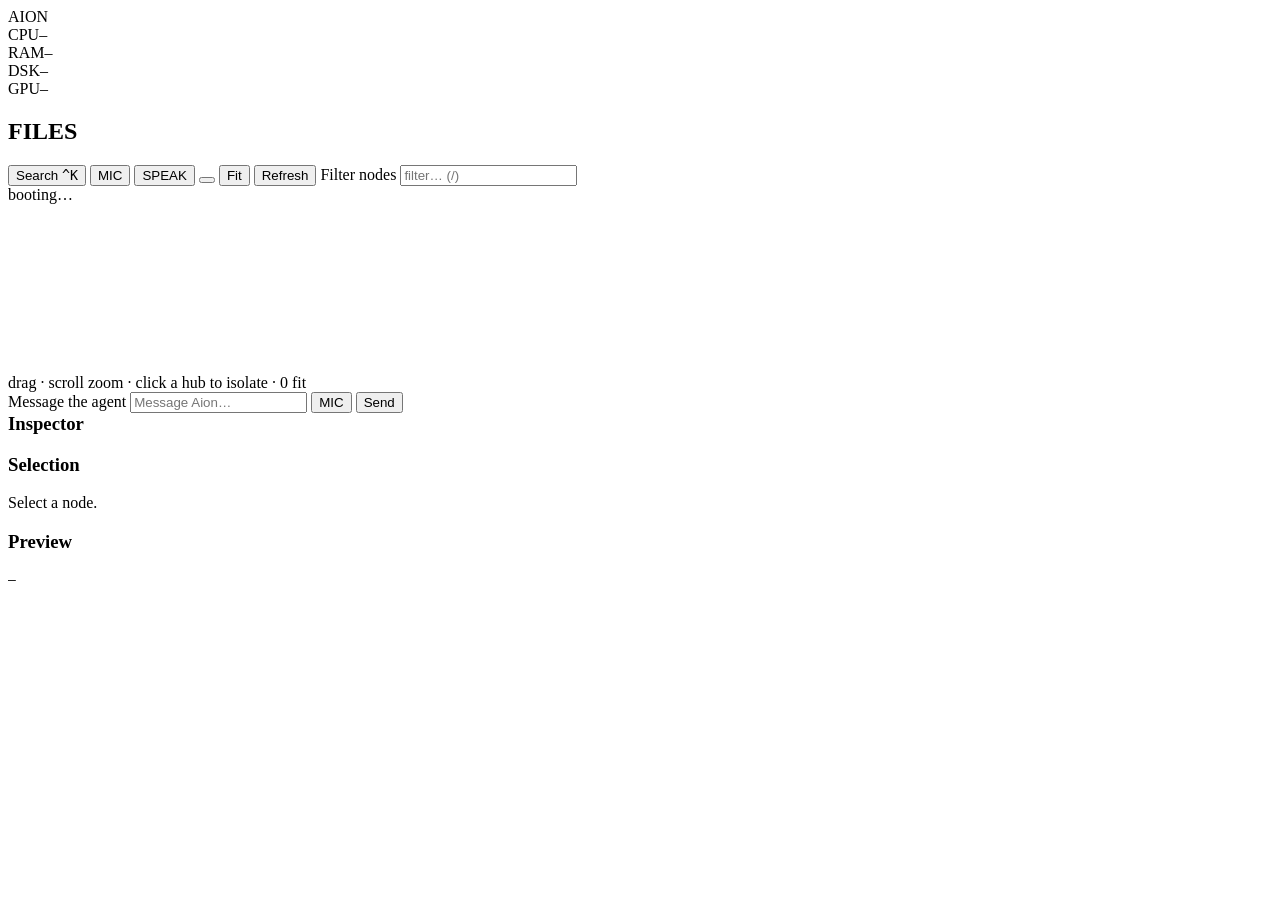
==== scripts/static/index.html @ 037b5596 "feat(voice): conversational voice — any phrasing, spoken replies, Chrome Three things, all aimed at " ====
<!DOCTYPE html>
<html lang="en">
<head>
<meta charset="UTF-8">
<meta name="viewport" content="width=device-width, initial-scale=1.0, viewport-fit=cover">
<title>Aion HUD</title>
<!-- PWA: installable web HUD (Add to Home Screen -> standalone app) -->
<link rel="manifest" href="/manifest.webmanifest">
<meta name="theme-color" content="#5ad1ff">
<meta name="apple-mobile-web-app-capable" content="yes">
<meta name="apple-mobile-web-app-status-bar-style" content="black-translucent">
<meta name="apple-mobile-web-app-title" content="AION">
<link rel="apple-touch-icon" href="/icon.svg">
<link rel="icon" href="/icon.svg" type="image/svg+xml">
<link rel="stylesheet" href="/static/hud.css">
</head>
<body>
<div id="app">

  <!-- ── rail: modules + always-on vitals ─────────────────────────────── -->
  <nav id="rail" aria-label="Modules">
    <div id="brand"><span>AION</span></div>
    <div id="nav" role="tablist"></div>
    <div id="vitals" aria-label="System vitals">
      <div class="vital"><span class="k">CPU</span><span class="meter"><i id="m-cpu"></i></span><span class="v" id="v-cpu">–</span></div>
      <div class="vital"><span class="k">RAM</span><span class="meter"><i id="m-mem"></i></span><span class="v" id="v-mem">–</span></div>
      <div class="vital"><span class="k">DSK</span><span class="meter"><i id="m-dsk"></i></span><span class="v" id="v-dsk">–</span></div>
      <div class="vital"><span class="k">GPU</span><span class="meter"><i id="m-gpu"></i></span><span class="v" id="v-gpu">–</span></div>
    </div>
  </nav>

  <!-- ── workspace ────────────────────────────────────────────────────── -->
  <div id="work">
    <div id="topbar">
      <h2 id="module-title">FILES</h2>

      <div id="graph-tools" class="row">
        <button id="pal-open" type="button" title="Search everything (Ctrl-K)">Search <kbd>^K</kbd></button>
        <button id="voice-btn" type="button" aria-pressed="false"
                title="Voice control (v) — keeps listening, drives the whole HUD">MIC</button>
        <button id="mute-btn" type="button" aria-pressed="false"
                title="Speak replies aloud">SPEAK</button>
        <button id="view-toggle" type="button" aria-pressed="false" title="Show list view"></button>
        <button id="fit" type="button" title="Fit graph to screen (0)">Fit</button>
        <button id="refresh" type="button" title="Rescan (r)">Refresh</button>
        <label class="sr-only" for="search">Filter nodes</label>
        <input id="search" type="search" placeholder="filter… (/)" style="max-width:180px">
      </div>

      <div id="fs-tools" class="row" hidden>
        <label class="sr-only" for="roots">Bookmarked directory</label>
        <select id="roots" title="Jump to a bookmarked directory"></select>
        <label class="sr-only" for="dir">Directory to scan</label>
        <input id="dir" type="text" placeholder="/absolute/path" style="min-width:200px">
        <label class="sr-only" for="depth">Scan depth</label>
        <select id="depth" title="Scan depth">
          <option value="1">depth 1</option>
          <option value="2">depth 2</option>
          <option value="3" selected>depth 3</option>
          <option value="5">depth 5</option>
        </select>
        <label class="row mono-sm muted" style="gap:6px">
          <input id="hidden" type="checkbox" style="min-height:auto;width:16px;height:16px"> hidden
        </label>
      </div>

      <span class="grow"></span>
      <span id="live-dot" class="live-dot" title="offline — polling" aria-hidden="true"></span>
      <span id="status" class="muted" role="status" aria-live="polite">booting…</span>
    </div>

    <!-- Approval gates block a task and fail closed, so they interrupt every
         module rather than living in one panel. -->
    <div id="gate-bar" role="alert" aria-live="assertive" hidden></div>

    <nav id="crumbs" aria-label="Directory path" hidden></nav>

    <div id="stage">
      <div id="canvas-wrap">
        <!-- The graph. role=application + tabindex makes arrow-key traversal
             reachable; #graph-desc is the live text description, and the
             list view (below) is the real accessible peer. -->
        <canvas id="graph-canvas" tabindex="0" role="application"
                aria-label="Organic relationship graph"
                aria-describedby="graph-desc"></canvas>
        <p id="graph-desc" class="sr-only" role="status" aria-live="polite"></p>
        <div id="focus-badge" role="status" hidden></div>
        <div id="voice-hud" class="voice-hud" role="status" aria-live="polite" hidden></div>
        <!-- Routing a task is remote code execution: the drop only plans,
             this confirms, and the server refuses to dispatch without it. -->
        <div id="route-confirm" role="alertdialog" aria-label="Confirm routing" hidden></div>
        <div id="legend" aria-hidden="true"></div>
        <div id="hint">drag · scroll zoom · click a hub to isolate · 0 fit</div>

        <!-- accessible twin of the graph -->
        <div id="list-view"></div>

        <!-- sheet modules (Desk, Board, Term, Settings): a card surface -->
        <div id="sheet"></div>

        <!-- non-graph modules mount here -->
        <div id="panel-view">
          <div id="chat-root" style="display:flex;flex-direction:column;min-height:0;height:100%">
            <div id="messages" role="log" aria-label="Agent conversation" aria-live="polite"></div>
            <div id="composer">
              <label class="sr-only" for="chat-input">Message the agent</label>
              <input id="chat-input" type="text" placeholder="Message Aion…" autocomplete="off">
              <button id="dictate-btn" type="button" aria-label="Dictate into the message box">MIC</button>
              <button id="send" type="button" class="primary">Send</button>
            </div>
          </div>
          <div id="latex-root" hidden style="padding:16px;overflow:auto;width:100%">
            <label class="sr-only" for="latex-area">LaTeX source</label>
            <textarea id="latex-area" placeholder="\documentclass{article}
\begin{document}
Hello
\end{document}"></textarea>
            <div class="row" style="margin-top:12px">
              <button id="latex-compile" type="button" class="primary">Compile</button>
              <span id="latex-log" class="muted mono-sm"></span>
            </div>
            <iframe id="latex-preview" title="Compiled PDF" hidden
                    style="width:100%;height:60vh;margin-top:12px;border:1px solid var(--border);border-radius:8px;background:#fff"></iframe>
          </div>
        </div>
      </div>

      <!-- ── inspector ──────────────────────────────────────────────── -->
      <aside id="inspector" aria-label="Selection inspector">
        <div class="pane row">
          <h3 style="flex:1;margin:0">Inspector</h3>
          <button id="inspector-close" type="button" style="display:none" aria-label="Close inspector">✕</button>
        </div>
        <div class="pane">
          <h3>Selection</h3>
          <div id="sel-body"><p class="muted">Select a node.</p></div>
          <div id="open-box" hidden style="margin-top:12px">
            <button id="open-editor" type="button">Open in editor</button>
          </div>
          <div id="move-box" hidden style="margin-top:12px">
            <label class="mono-sm muted" for="dest">Rename / move to</label>
            <div class="row" style="margin-top:6px">
              <input id="dest" type="text" spellcheck="false">
              <button id="move" type="button">Move</button>
            </div>
          </div>
        </div>
        <div class="pane" id="preview-pane">
          <h3>Preview</h3>
          <pre id="preview">—</pre>
        </div>
      </aside>
    </div>
  </div>
</div>

<!-- Command palette: one search across modules, harnesses, tasks, task logs,
     notes, filenames and file contents. Ctrl-K, same as the TUI cockpit. -->
<div id="palette" hidden>
  <div id="pal-box" role="combobox" aria-expanded="true" aria-haspopup="listbox"
       aria-owns="pal-list">
    <div id="pal-head">
      <label class="sr-only" for="pal-input">Search everything</label>
      <input id="pal-input" type="text" autocomplete="off" spellcheck="false"
             placeholder="search files, tasks, notes, harnesses…"
             aria-controls="pal-list" aria-autocomplete="list">
      <span id="pal-count" class="muted mono-sm"></span>
    </div>
    <div id="pal-list" role="listbox" aria-label="Search results"></div>
    <div id="pal-foot" class="muted mono-sm">
      <kbd>↑</kbd><kbd>↓</kbd> move · <kbd>⏎</kbd> jump · <kbd>esc</kbd> close
    </div>
  </div>
</div>

<script src="/static/organic.js"></script>
<script src="/static/hud.js"></script>
</body>
</html>
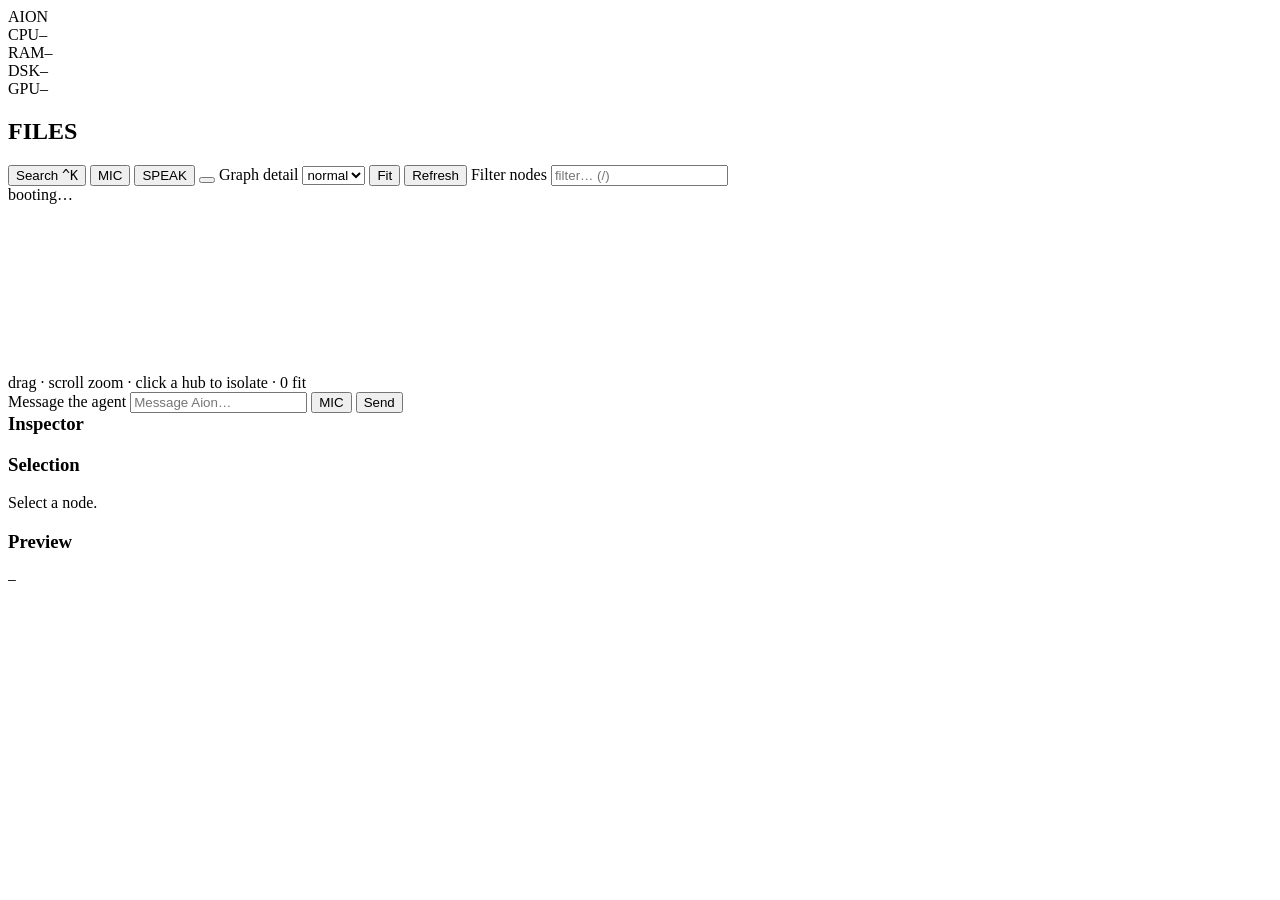
==== commit b0fa7f13: "fix(graph): budget nodes sub-linearly in screen area, and make it a control The LOD budget was area/" ====
--- a/scripts/static/index.html
+++ b/scripts/static/index.html
@@ -41,6 +41,13 @@
         <button id="mute-btn" type="button" aria-pressed="false"
                 title="Speak replies aloud">SPEAK</button>
         <button id="view-toggle" type="button" aria-pressed="false" title="Show list view"></button>
+        <label class="sr-only" for="detail">Graph detail</label>
+        <select id="detail" title="How many nodes to draw at once (d cycles)">
+          <option value="sparse">sparse</option>
+          <option value="normal" selected>normal</option>
+          <option value="dense">dense</option>
+          <option value="all">all</option>
+        </select>
         <button id="fit" type="button" title="Fit graph to screen (0)">Fit</button>
         <button id="refresh" type="button" title="Rescan (r)">Refresh</button>
         <label class="sr-only" for="search">Filter nodes</label>
@@ -85,6 +92,10 @@
                 aria-describedby="graph-desc"></canvas>
         <p id="graph-desc" class="sr-only" role="status" aria-live="polite"></p>
         <div id="focus-badge" role="status" hidden></div>
+        <!-- The graph draws what fits and defers the rest. Hiding nodes
+             silently would leave no way to tell a small graph from a big one
+             drawn small, so the count is always on screen. -->
+        <div id="lod-badge" role="status" hidden></div>
         <div id="voice-hud" class="voice-hud" role="status" aria-live="polite" hidden></div>
         <!-- Routing a task is remote code execution: the drop only plans,
              this confirms, and the server refuses to dispatch without it. -->
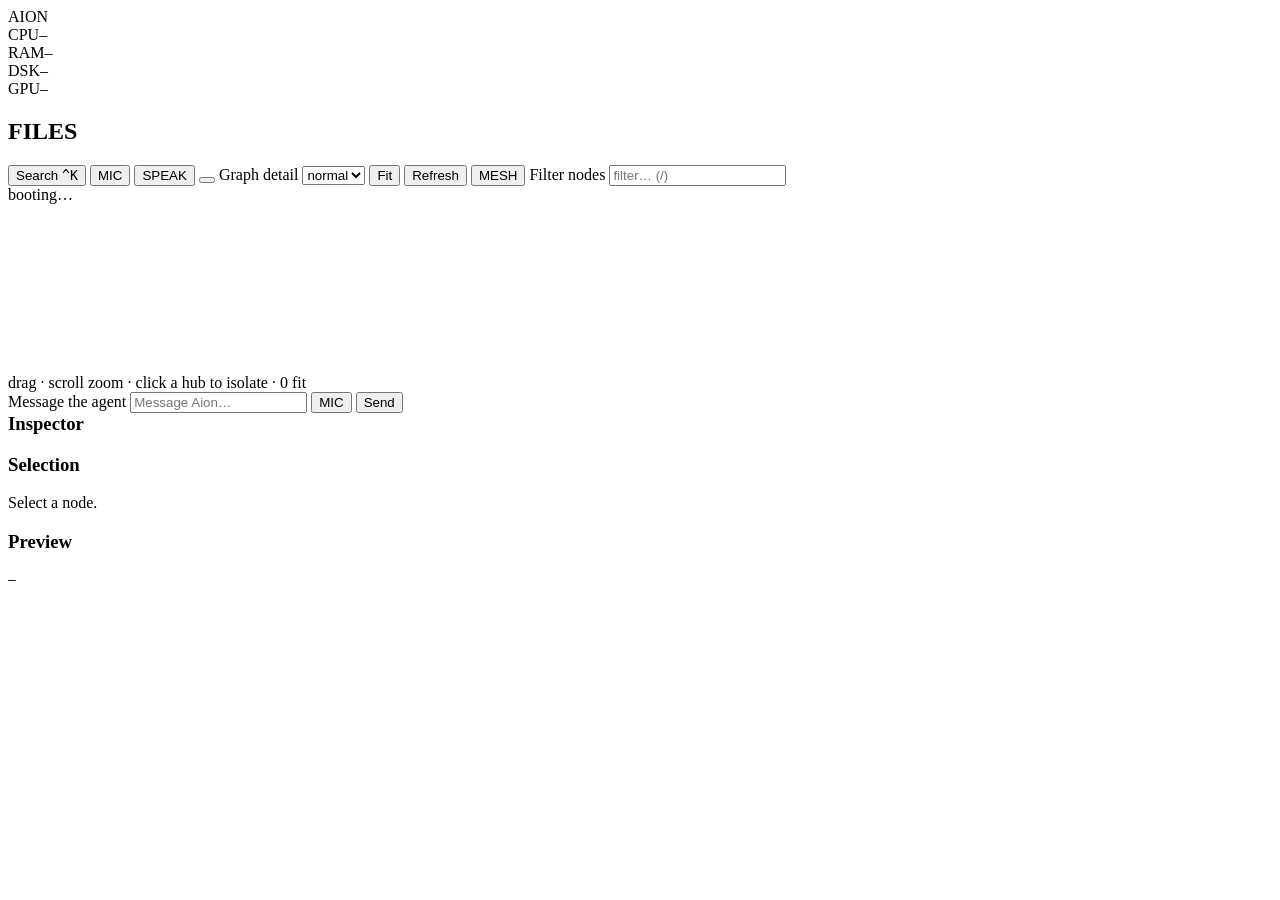
==== commit 11314969: "Aion HUD panel and mesh manager: web endpoints, TUI panel, meshmon enhancements, meshsrv enable/disa" ====
--- a/scripts/static/index.html
+++ b/scripts/static/index.html
@@ -50,6 +50,7 @@
         </select>
         <button id="fit" type="button" title="Fit graph to screen (0)">Fit</button>
         <button id="refresh" type="button" title="Rescan (r)">Refresh</button>
+        <button id="mesh-btn" type="button" title="Randomesh AI fabric status">MESH</button>
         <label class="sr-only" for="search">Filter nodes</label>
         <input id="search" type="search" placeholder="filter… (/)" style="max-width:180px">
       </div>
@@ -69,6 +70,16 @@
         <label class="row mono-sm muted" style="gap:6px">
           <input id="hidden" type="checkbox" style="min-height:auto;width:16px;height:16px"> hidden
         </label>
+      </div>
+
+      <div id="agent-tools" class="row" hidden>
+        <button id="swarm-plan" type="button"
+                title="Describe a goal; a DAG is proposed for you to review">plan</button>
+        <button id="swarm-add" type="button"
+                title="Add a swarm agent (its name is how others depend on it)">+ agent</button>
+        <button id="swarm-run" type="button"
+                title="Start every agent whose dependencies are done">run ready</button>
+        <button id="swarm-stop" type="button" title="Cancel everything in flight">stop all</button>
       </div>
 
       <span class="grow"></span>
@@ -145,6 +156,10 @@
         <div class="pane">
           <h3>Selection</h3>
           <div id="sel-body"><p class="muted">Select a node.</p></div>
+          <!-- Agent control. Every button here asks a live cockpit over the
+               authenticated transport; the HUD never runs a harness itself,
+               which is what keeps approval gates meaningful. -->
+          <div id="agent-box" class="pane" hidden></div>
           <div id="open-box" hidden style="margin-top:12px">
             <button id="open-editor" type="button">Open in editor</button>
           </div>
@@ -156,6 +171,10 @@
             </div>
           </div>
         </div>
+        <!-- Swarm condition. Not selection-driven: a DAG's budget, its slot
+             limits and its dead letters are standing facts about the run, and
+             they were previously visible only as a refusal after the fact. -->
+        <div class="pane" id="swarm-box" hidden></div>
         <div class="pane" id="preview-pane">
           <h3>Preview</h3>
           <pre id="preview">—</pre>
@@ -184,7 +203,131 @@
   </div>
 </div>
 
+<div id="randomesh-panel" hidden role="dialog" aria-label="Randomesh AI fabric"
+     style="position:fixed;right:12px;bottom:12px;width:min(480px,94vw);max-height:80vh;overflow:auto;background:var(--bg,#111);border:1px solid var(--border,#333);border-radius:12px;padding:12px;z-index:50;box-shadow:0 8px 30px rgba(0,0,0,.55)">
+  <div class="row" style="justify-content:space-between;align-items:center;margin-bottom:8px">
+    <strong>Randomesh · AI fabric</strong>
+    <button id="mesh-close" type="button" aria-label="Close">✕</button>
+  </div>
+  <div class="mesh-body mono-sm"></div>
+</div>
+<style>
+  #randomesh-panel table.mesh {border-collapse:collapse;width:100%;margin:4px 0 10px}
+  #randomesh-panel table.mesh th, #randomesh-panel table.mesh td
+    {text-align:left;padding:2px 6px;border-bottom:1px solid var(--border,#333);font-size:12px;vertical-align:top}
+  #randomesh-panel h4 {margin:10px 0 2px}
+  #randomesh-panel .ok {color:#5ad1ff;font-weight:700}
+  #randomesh-panel .down {color:#ff6b6b}
+</style>
 <script src="/static/organic.js"></script>
 <script src="/static/hud.js"></script>
+<script>
+(function () {
+  const btn = document.getElementById('mesh-btn');
+  const panel = document.getElementById('randomesh-panel');
+  const close = document.getElementById('mesh-close');
+  if (!btn || !panel) return;
+  const body = () => panel.querySelector('.mesh-body');
+  const SECTIONS = ['machines', 'services', 'programs', 'configs', 'network', 'agents'];
+  const LABELS = { machines: 'Machines', services: 'Services', programs: 'Programs',
+                   configs: 'Configs', network: 'Network', agents: 'Agents' };
+  let section = 'machines';
+  let data = null;
+
+  btn.addEventListener('click', () => { panel.hidden = !panel.hidden; if (!panel.hidden) refresh(); });
+  close.addEventListener('click', () => { panel.hidden = true; });
+  document.addEventListener('keydown', (e) => {
+    if (!panel.hidden && e.key === 'Escape') panel.hidden = true;
+  });
+
+  function post(payload) {
+    return { method: 'POST', headers: { 'Content-Type': 'application/json' },
+             body: JSON.stringify(payload) };
+  }
+  async function refresh() {
+    try {
+      data = await (await fetch('/api/mesh/snapshot')).json();
+      render();
+    } catch (e) { body().innerHTML = '<p class="muted">mesh feed offline</p>'; }
+  }
+  async function act(name, action) {
+    const pv = await (await fetch('/api/mesh/action', post({ service: name, action, confirm: false }))).json();
+    if (!pv.ok) { flash(pv.error || 'preview failed'); return; }
+    if (pv.refused_reason) { flash(`${action} ${name}: ${pv.refused_reason}`); return; }
+    if (!window.confirm(`${action.toUpperCase()} ${name} @ ${pv.host}\n\n${pv.command}`)) return;
+    const r = await (await fetch('/api/mesh/action', post({ service: name, action, confirm: true }))).json();
+    flash(r.ok ? `${action} ${name}: ok${r.out ? ' — ' + r.out : ''}`
+               : `${action} ${name}: ${r.error || ('rc=' + r.rc)}`);
+    setTimeout(refresh, 1500);
+  }
+  function flash(msg) {
+    let bar = panel.querySelector('#mesh-flash');
+    if (!bar) { bar = document.createElement('div'); bar.id = 'mesh-flash';
+      bar.style.cssText = 'margin:6px 0;padding:4px 8px;border:1px solid var(--border,#333);border-radius:6px;font-size:12px';
+      body().prepend(bar); }
+    bar.textContent = msg;
+  }
+
+  const esc = (v) => v === undefined || v === null ? '–' :
+    String(v).replace(/[&<>]/g, (c) => ({ '&': '&amp;', '<': '&lt;', '>': '&gt;' }[c]));
+  const ago = (s) => s ? Math.round(s / 3600) + 'h' : '–';
+
+  function render() {
+    if (!data) return;
+    let h = '<div class="row" style="gap:6px;flex-wrap:wrap;margin-bottom:8px">' +
+      SECTIONS.map((s) => `<button class="mesh-tab" data-s="${s}" style="${s === section ? 'font-weight:700' : ''}">${LABELS[s]}</button>`).join('') +
+      `<span class="grow"></span><span class="muted mono-sm">${data.source} · ${data.generated ? new Date(data.generated * 1000).toLocaleTimeString() : ''}</span></div>`;
+    h += '<div class="mesh-view">' + VIEWS[section](data) + '</div>';
+    body().innerHTML = h;
+    body().querySelectorAll('.mesh-tab').forEach((t) =>
+      t.addEventListener('click', () => { section = t.dataset.s; render(); }));
+    body().querySelectorAll('button[data-act]').forEach((b) =>
+      b.addEventListener('click', () => act(b.dataset.svc, b.dataset.act)));
+    const rb = body().querySelector('#mesh-resweep');
+    if (rb) rb.addEventListener('click', async () => {
+      rb.textContent = 'sweeping…';
+      try { await fetch('/api/mesh/snapshot'); } catch (e) {}
+      refresh();
+    });
+  }
+
+  const up = (b) => b ? '<span class="ok">UP</span>' : '<span class="down">DOWN</span>';
+  const VIEWS = {
+    machines: (d) => '<table class="mesh"><tr><th>node</th><th>hw</th><th>state</th></tr>' +
+      d.machines.map((m) => `<tr><td>${esc(m.name)}<br><span class="muted mono-sm">${esc(m.role)}</span></td>` +
+        `<td class="mono-sm">${esc((m.cpu || '').split(' with')[0])} · ${esc(m.cores)}c · ${esc(Math.round((m.ram_avail_mb || 0) / 1024))}/${esc(Math.round((m.ram_total_mb || 0) / 1024))}G free${m.gpus && m.gpus.length ? '<br>' + esc(m.gpus[0]).split('[')[0] : ''}` +
+        (m.disks || []).map((dk) => `<br>${esc(dk.mount)} ${esc(dk.pct)}%`).join('') + '</td>' +
+        `<td>${up(m.online)}${m.error ? '<br><span class="muted mono-sm">' + esc(m.error) + '</span>' : ''}</td></tr>`).join('') +
+      '</table>',
+    services: (d) => '<table class="mesh"><tr><th>service</th><th>host</th><th>state</th><th>control</th></tr>' +
+      d.services.map((s) => `<tr><td>${esc(s.name)}${s.critical ? ' <span class="ok">*</span>' : ''}<br><span class="muted mono-sm">${esc(s.note)}</span></td>` +
+        `<td class="mono-sm">${esc(s.host)}</td><td><span class="${s.state === 'active' ? 'ok' : (s.state === 'down' || s.state === 'failed' ? 'down' : 'muted')}">${esc(s.state)}</span>${s.sub ? ' <span class="muted mono-sm">' + esc(s.sub) + '</span>' : ''}</td>` +
+        `<td>${['start', 'stop', 'restart', 'enable', 'disable'].map((a) => `<button data-act="${a}" data-svc="${esc(s.name)}" style="margin:1px;padding:1px 5px;font-size:11px">${a}</button>`).join('')}</td></tr>`).join('') +
+      '</table><p class="muted mono-sm">* critical — degrading it degrades other nodes. Buttons ask for confirmation and show the exact command first.</p>',
+    programs: (d) => d.programs.map((p) => {
+      const keys = ['opencode', 'hermes', 'cline', 'node', 'python3', 'cargo', 'ollama', 'caddy'];
+      return '<h4 style="margin:8px 0 2px">' + esc(p.name) + '</h4><table class="mesh">' +
+        '<tr><th>packages</th><th>ai models</th><th>toolchain</th></tr><tr>' +
+        `<td class="mono-sm">${esc((p.packages || {}).manager || '–')}: ${esc((p.packages || {}).explicit || '–')}<br>llama: ${esc((p.llama_builds || []).join(', ') || '–')}</td>` +
+        `<td class="mono-sm">${esc((p.ollama_models || []).join('<br>') || '–')}</td>` +
+        `<td class="mono-sm">${keys.map((k) => ((p.programs || {})[k]) ? `${k} ${esc(String((p.programs || {})[k]).split(' ')[0])}` : null).filter(Boolean).join('<br>')}</td></tr></table>`;
+    }).join(''),
+    configs: (d) => '<table class="mesh"><tr><th>node</th><th>clones</th><th>randomesh drift</th></tr>' +
+      d.configs.map((c) => `<tr><td>${esc(c.name)}</td><td class="mono-sm">randomesh ${c.randomesh_clone ? '✓' : '✗'} · aion ${c.aion_clone ? '✓' : '✗'} · FLEET.md ${c.fleet_md ? '✓' : '✗'}</td>` +
+        `<td>${c.randomesh_dirty > 0 ? `<span class="down">${esc(c.randomesh_dirty)} uncommitted</span>` : '<span class="ok">clean</span>'}</td></tr>`).join('') + '</table>',
+    network: (d) => '<table class="mesh"><tr><th>node</th><th>tailscale</th><th>peers</th><th>ports</th></tr>' +
+      d.network.map((n) => `<tr><td>${esc(n.name)}</td><td>${n.ts_up ? '<span class="ok">up</span>' : '<span class="down">down</span>'} <span class="mono-sm">${esc(n.self_ip)}</span></td>` +
+        `<td class="mono-sm">${esc((n.peers_online || []).join(', ') || '–')} / ${esc(n.peers_total)}</td>` +
+        `<td class="mono-sm">${esc((n.listening_ports || []).slice(0, 10).join(', '))}${(n.listening_ports || []).length > 10 ? '…' : ''}</td></tr>`).join('') + '</table>',
+    agents: (d) => d.agents.length
+      ? '<pre class="mono-sm" style="white-space:pre-wrap;margin:4px 0">' + esc(d.agents.join('\n')) + '</pre>'
+      : '<p class="muted">no agent task records</p>',
+  };
+
+  render();
+  let loadInterval = setInterval(() => { if (!panel.hidden) refresh(); }, 15000);
+  refresh();
+})();
+</script>
 </body>
 </html>
